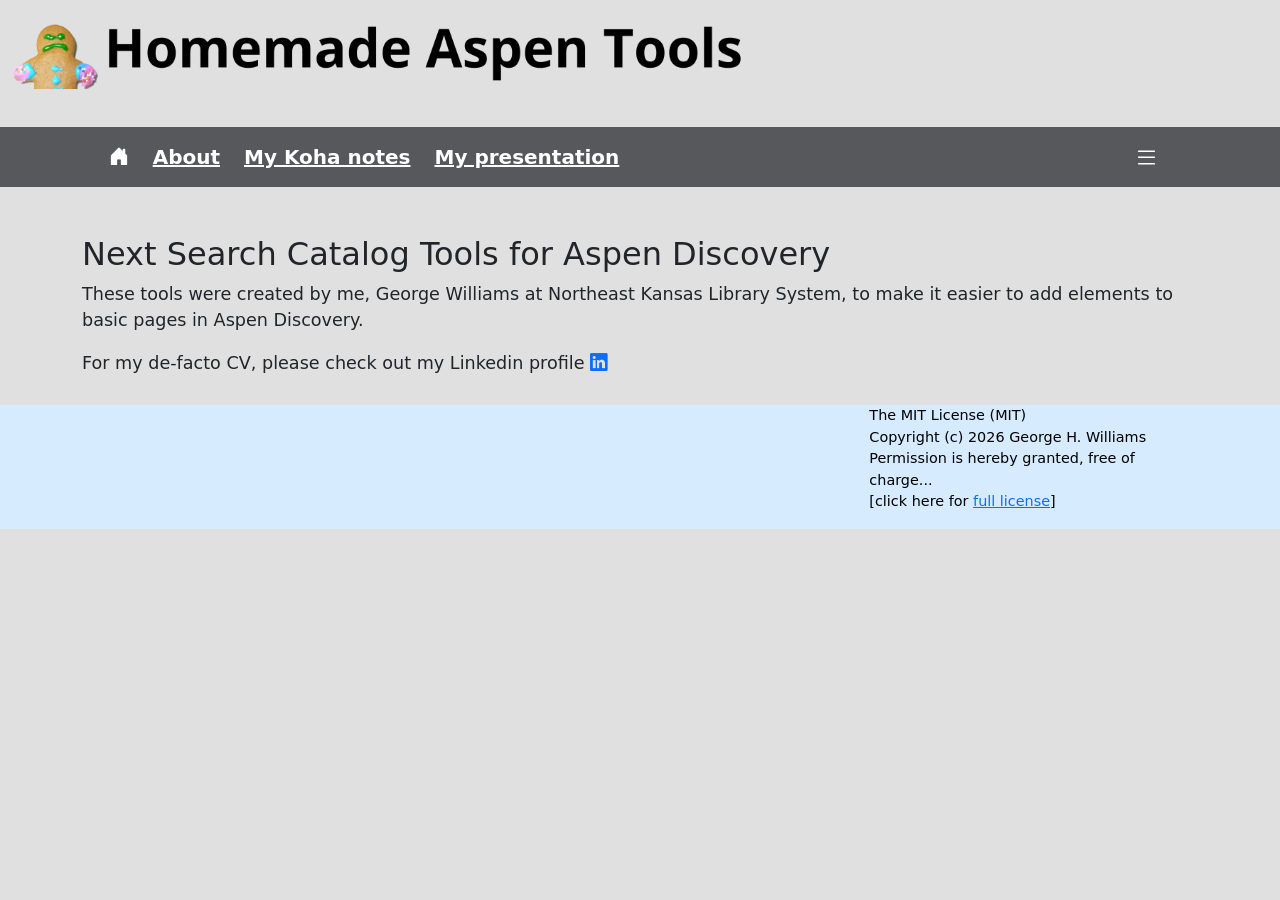
==== about.html @ b8bf00ed "publish pages as is - more work needed" ====
<!DOCTYPE html>
<html lang="en">
<head>
  <title>Homemade Aspen Tools</title>
  <meta charset="utf-8">
  <meta name="viewport" content="width=device-width, initial-scale=1">
  <link href="https://cdn.jsdelivr.net/npm/bootstrap@5.3.8/dist/css/bootstrap.min.css" rel="stylesheet">
  <link rel="stylesheet" href="https://cdn.jsdelivr.net/npm/bootstrap-icons@1.13.1/font/bootstrap-icons.min.css">
  <link rel="stylesheet" href="css/custom.css">
  <script src="https://cdn.jsdelivr.net/npm/bootstrap@5.3.8/dist/js/bootstrap.bundle.min.js"></script>

  <!--
  MIT License
  Copyright (c) 2026 George H. Williams
  Permission is hereby granted... 
  [See MIT License text for full details]
  -->

</head>

<body>


<header>
  <a href="#">
    <img 
      alt="Logo" 
      src="images/homemade_aspen_tools.png" 
      width="750em"
    >
  </a>
</header>


<div class="nav-band">

  <div class="row">

    <div class="col-md-5 offset-md-1">
      <ul class="d-flex gap-4 list-unstyled mb-0">
        <li><a href="index.html"><i class="bi bi-house-door-fill"></i></a></li>
        <li><a href="about.html">About</a></li>
        <li><a href="https://hopperdietzel.org/knotes" target="_blank">My Koha notes</a></li>
        <li><a href="https://hopperdietzel.org/slides" target="_blank">My presentation</a></li>
      </ul>
    </div>
  
    <div class="col-md-5 d-flex justify-content-end">
      <ul class="d-flex gap-4 list-unstyled mb-0">

        <div class="dropdown">
          <a class="btn btn-secondary" href="#" role="button" data-bs-toggle="dropdown" aria-expanded="false">
            <i class="bi bi-list"></i>
          </a>

          <ul class="dropdown-menu">
            <li><a class="dropdown-item" href="about.html">About</a></li>
            <li><a class="dropdown-item" href="https://hopperdietzel.org/knotes"  target="_blank">My Koha notes</a></li>
            <li><a class="dropdown-item" href="https://hopperdietzel.org/slides"  target="_blank">My presentations</a></li>
          </ul>
        </div>

    </div>

  </div>

</div>



<div class="container main mt-5">

  <h2>Next Search Catalog Tools for Aspen Discovery</h2>
  <p>These tools were created by me, George Williams at Northeast Kansas Library System, to make it easier to add elements to basic pages in Aspen Discovery.</p>
  <p>For my de-facto CV, please check out my Linkedin profile <a href="https://www.linkedin.com/in/will1410" target="_blank"><i class="bi bi-linkedin"></i></a></p>

</div>

<footer>
  <div class="row">
    <div class="col-md-3 offset-md-7">
      <article class="mit-license">
        <p>The MIT License (MIT)<br>
        Copyright (c) 2026 George H. Williams<br>
        Permission is hereby granted, free of charge...<br>
        [click here for <a href="LICENSE">full license</a>]
      </article>
    </div>
    <div class="col-md-1">

    </div>
  </div>
</footer>


</body>

</html>
---- css/custom.css ----
.nav-band {
  background-color: #57585c;
  color: white;
  line-height: 3em;
  font-weight: bold;
  font-size: 1.25em;
  margin: 1em 0;
}

.nav-band .col-md-5.d-flex.justify-content-end a {
  font-size: 1.25em; 
  font-weight: bold; 
  border: none;
}

.nav-band .dropdown a {
  background-color: #57585c;
}

.nav-band .dropdown-item:focus, .nav-band .dropdown-item:hover {
  background-color: white;
}

body {
  background-color: #E0E0E0;
}

.card img {
  display: block;
  margin-left: auto;
  margin-right: auto;
}

.card {
  min-width: 20em;
  max-width: 20em;
}

.nav-band a {
  color: white;
}

footer {
  margin-top: 2em; 
  background-color: #d7ebff;
  color: black;
  font-size: .9em;
}

footer div {
  display: flex;
  justify-content: flex-end;
}

.main p {font-size: 1.1em}
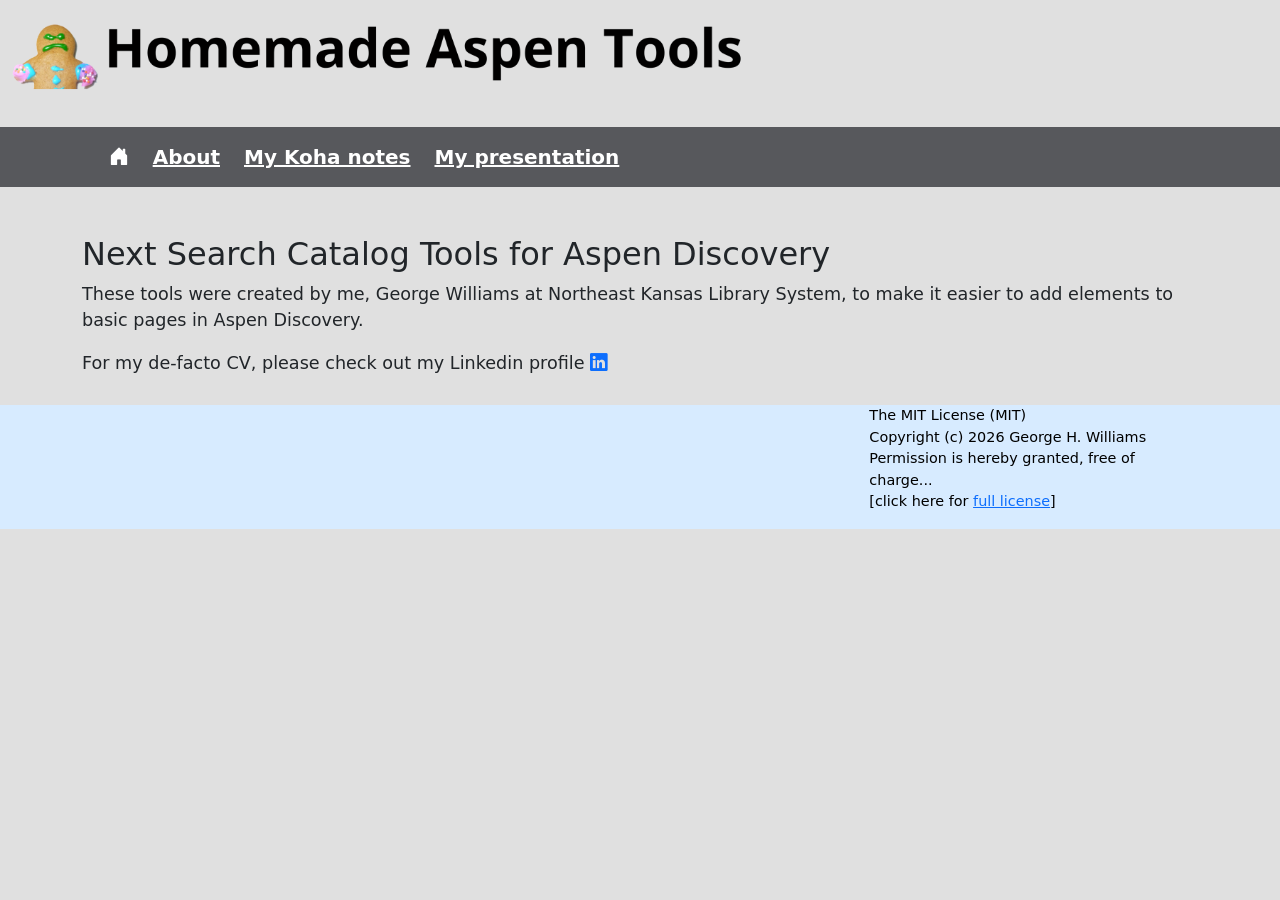
==== commit dcc9a68c: "remove menu from about page" ====
--- a/about.html
+++ b/about.html
@@ -7,7 +7,6 @@
   <link href="https://cdn.jsdelivr.net/npm/bootstrap@5.3.8/dist/css/bootstrap.min.css" rel="stylesheet">
   <link rel="stylesheet" href="https://cdn.jsdelivr.net/npm/bootstrap-icons@1.13.1/font/bootstrap-icons.min.css">
   <link rel="stylesheet" href="css/custom.css">
-  <script src="https://cdn.jsdelivr.net/npm/bootstrap@5.3.8/dist/js/bootstrap.bundle.min.js"></script>
 
   <!--
   MIT License
@@ -45,23 +44,6 @@
       </ul>
     </div>
   
-    <div class="col-md-5 d-flex justify-content-end">
-      <ul class="d-flex gap-4 list-unstyled mb-0">
-
-        <div class="dropdown">
-          <a class="btn btn-secondary" href="#" role="button" data-bs-toggle="dropdown" aria-expanded="false">
-            <i class="bi bi-list"></i>
-          </a>
-
-          <ul class="dropdown-menu">
-            <li><a class="dropdown-item" href="about.html">About</a></li>
-            <li><a class="dropdown-item" href="https://hopperdietzel.org/knotes"  target="_blank">My Koha notes</a></li>
-            <li><a class="dropdown-item" href="https://hopperdietzel.org/slides"  target="_blank">My presentations</a></li>
-          </ul>
-        </div>
-
-    </div>
-
   </div>
 
 </div>
--- a/css/custom.css
+++ b/css/custom.css
@@ -1,3 +1,10 @@
+/*
+  MIT License
+  Copyright (c) 2026 George H. Williams
+  Permission is hereby granted... 
+  [See MIT License text for full details]
+*/
+
 .nav-band {
   background-color: #57585c;
   color: white;
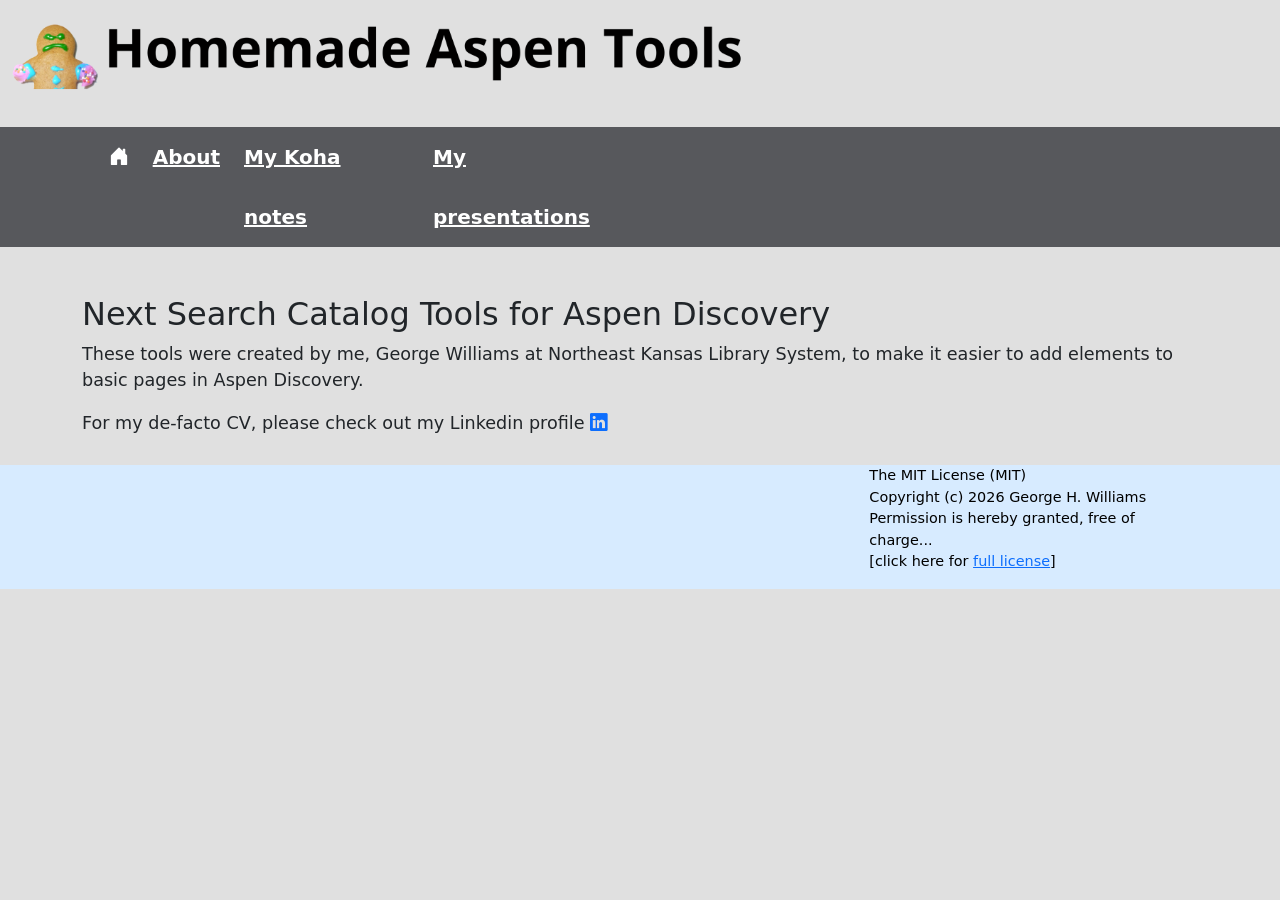
==== commit 98a0fa3e: "Update all pages" ====
--- a/about.html
+++ b/about.html
@@ -40,7 +40,7 @@
         <li><a href="index.html"><i class="bi bi-house-door-fill"></i></a></li>
         <li><a href="about.html">About</a></li>
         <li><a href="https://hopperdietzel.org/knotes" target="_blank">My Koha notes</a></li>
-        <li><a href="https://hopperdietzel.org/slides" target="_blank">My presentation</a></li>
+        <li><a href="https://hopperdietzel.org/slides" target="_blank">My presentations</a></li>
       </ul>
     </div>
   
